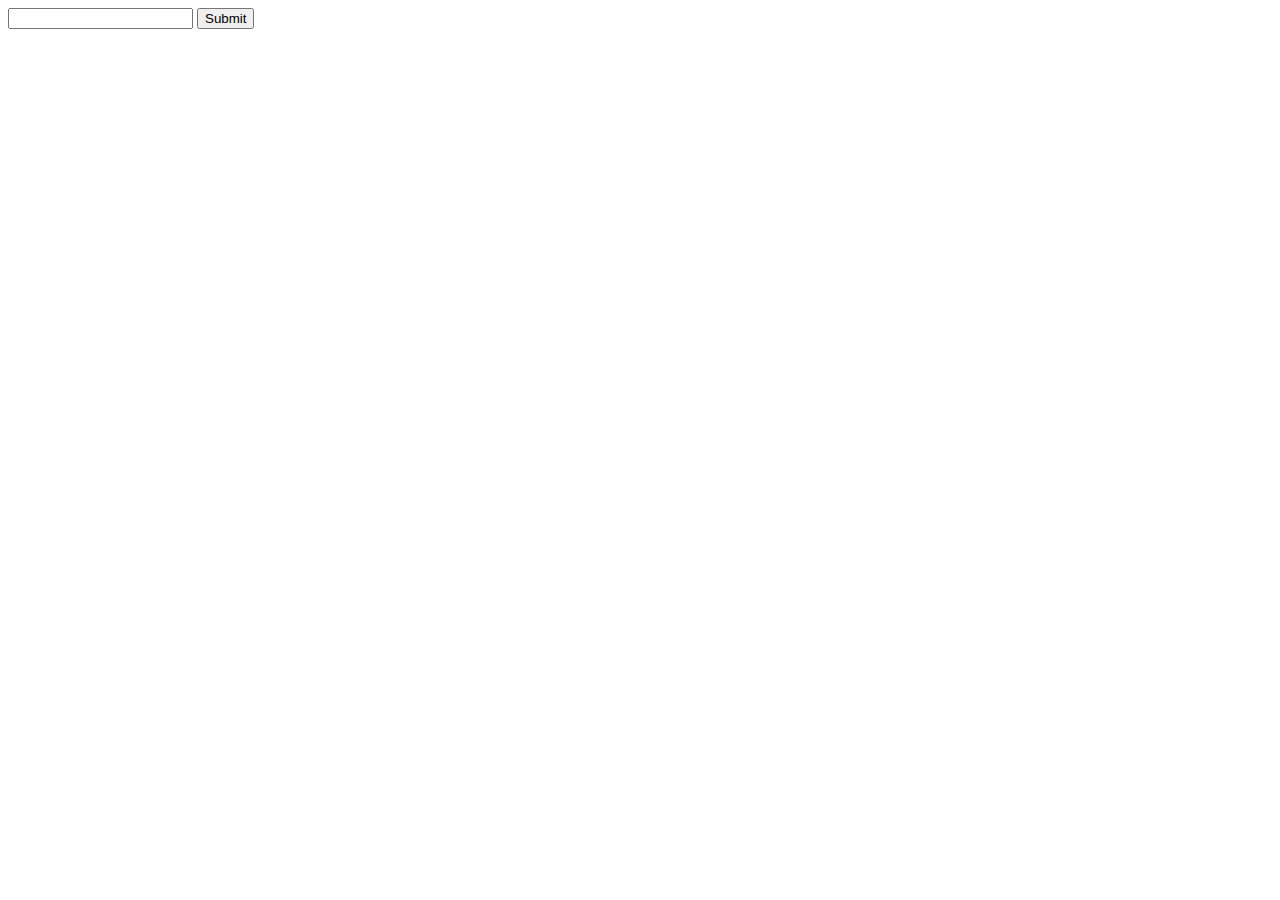
==== class/GoTutorial/072-forms/01-post/temp.html @ c86960c5 "W12P1" ====
<!DOCTYPE html>
<html lang="en">
<head>
    <meta charset="UTF-8">
    <meta name="viewport" content="width=device-width, initial-scale=1.0">
    <meta http-equiv="X-UA-Compatible" content="ie=edge">
    <title>Document</title>
</head>
<body>
    <form method="POST">
        <input type="text" id="first" />
        <input type="submit" value="Submit" />
    </form>
</body>
</html>
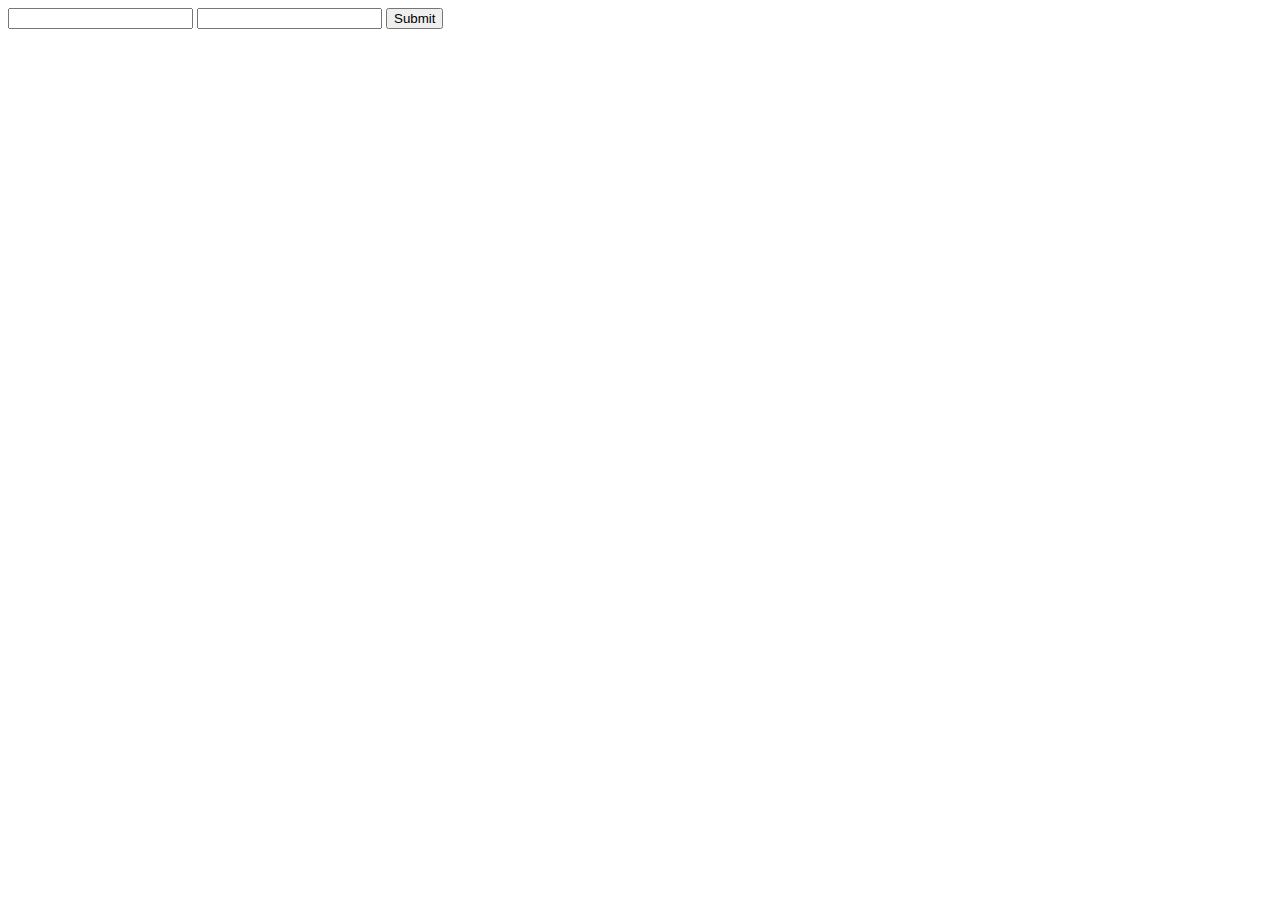
==== commit 17fc7679: "W12 cF" ====
--- a/class/GoTutorial/072-forms/01-post/temp.html
+++ b/class/GoTutorial/072-forms/01-post/temp.html
@@ -7,8 +7,9 @@
     <title>Document</title>
 </head>
 <body>
-    <form method="POST">
-        <input type="text" id="first" />
+    <form action="/process" method="POST">
+        <input type="text" id="email" name="email" />
+        <input type="text" id="pw" name="pw" />
         <input type="submit" value="Submit" />
     </form>
 </body>
